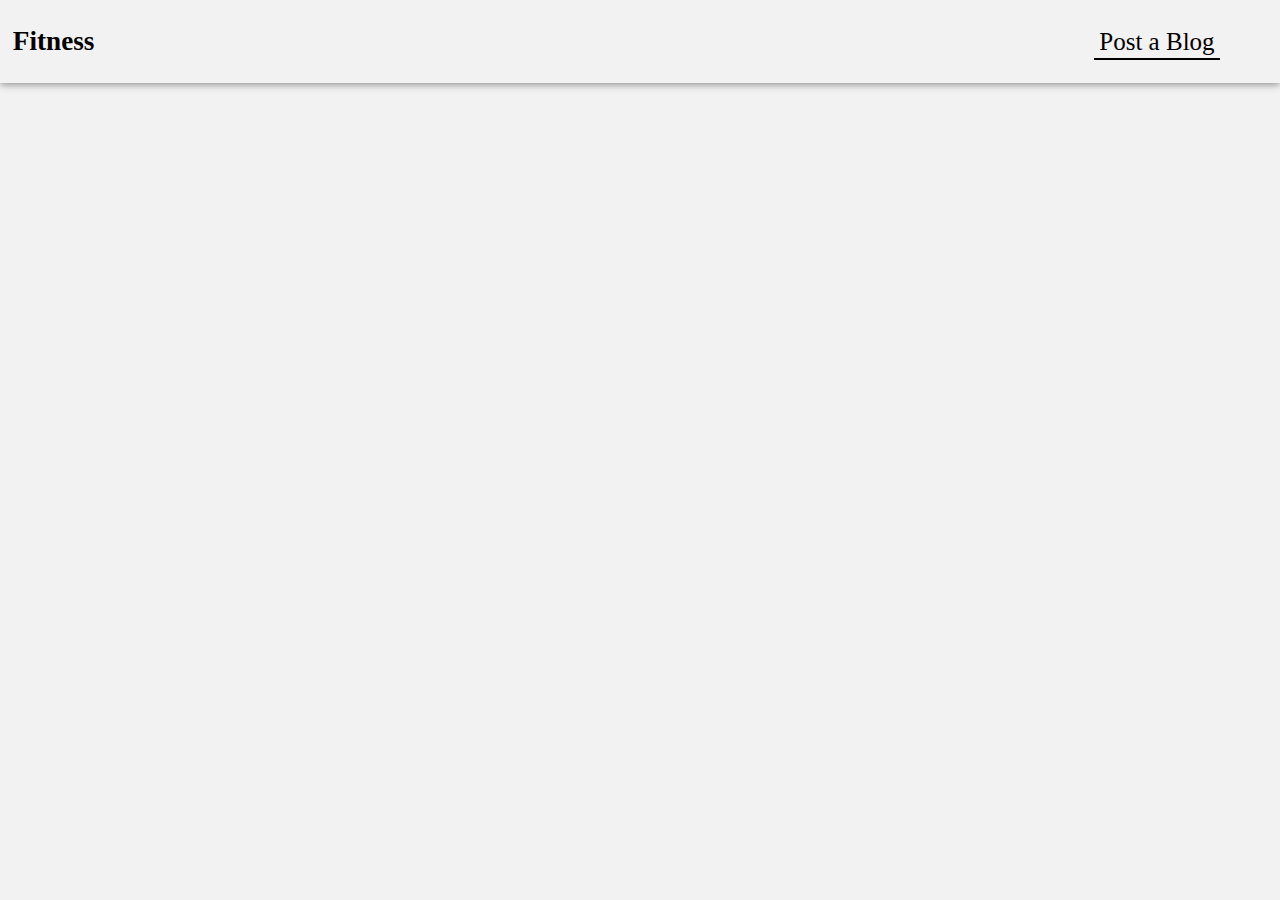
==== blog.html @ 41463aec "Added the necessary folders and files" ====
<!DOCTYPE html>
<html lang="en">
<head>
    <meta charset="UTF-8">
    <meta name="viewport" content="width=device-width, initial-scale=1.0">
    <link rel="stylesheet" href="./assets/css/style.css">
    <link rel="stylesheet" href="./assets/css/blog.css">
    <title>Andersen Fitness Blog</title>
</head>
<body>
    <header>
        <h1 class="nav-title"><a href="index.html">Fitness</h1></a>
        <nav id="navbar">
            <ul class="nav-top">
                <li>
                    <a href="index.html">Post a Blog</a>
                </li>
            </ul>
        </nav>
    </header>
    
    <main></main>

    <script src="./assets/js/script.js"></script>
    <script src="./assets/js/blog.js"></script>
</body>
</html>
---- assets/css/style.css ----
* {
    margin: 0;
    padding: 0;
}

html {
    scroll-behavior: smooth;
    height: auto;
}

body {
    font-family: 'Times New Roman', Times, serif;
    line-height: 1.5;
    background-color: #f2f2f2;
}

header {
    display: flex;
    justify-content: space-between;
    align-items: center;
    padding: 1%;
    box-shadow: 0 1px 8px gray;
    color: black;
    margin-bottom: 25px;
}

.nav-title {
    margin-right: auto;
    font-size: 1.7rem;
    line-height: none;
}

.nav-title a {
    text-decoration: none;
    color: black;
}

header nav {
    padding-right: 3%;
}

.nav-top {
    display: flex;
}

.nav-top li {
    padding: 10px;
    list-style-type: none;
}

.nav-top a{
    font-size: 25px;
    text-decoration: none;
    padding: 3px 5px;
    border-bottom: 2px solid black;
    color: black;
}

.nav-top a:hover {
    background-color: red;
    box-shadow: 0 1px 8px blue;
}
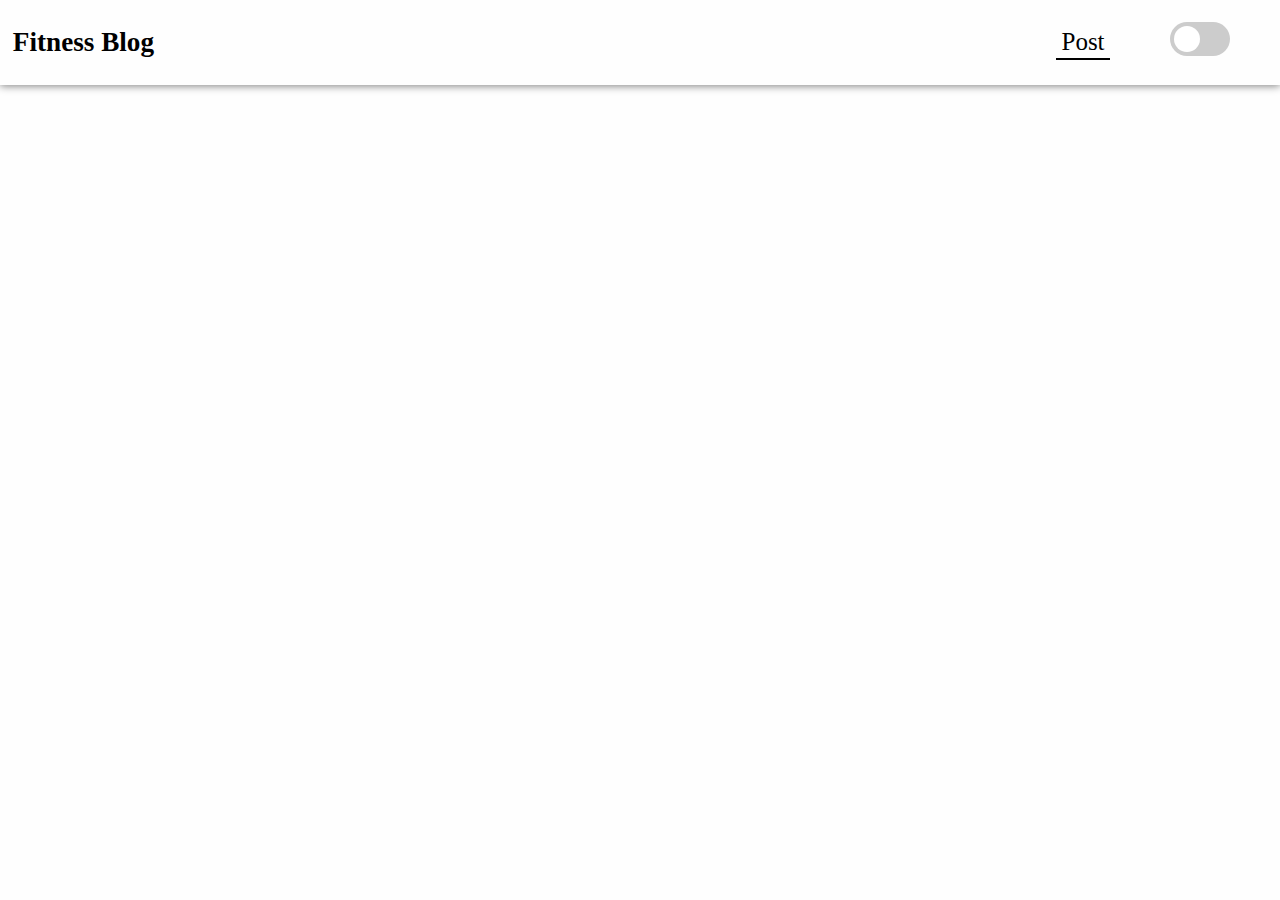
==== commit 1596d17f: "Added the light and dark modes" ====
--- a/blog.html
+++ b/blog.html
@@ -9,14 +9,21 @@
 </head>
 <body>
     <header>
-        <h1 class="nav-title"><a href="index.html">Fitness</h1></a>
+        <h1 class="nav-title"><a href="index.html">Fitness Blog</h1></a>
         <nav id="navbar">
             <ul class="nav-top">
                 <li>
-                    <a href="index.html">Post a Blog</a>
+                    <a href="index.html">Post</a>
                 </li>
-            </ul>
-        </nav>
+                <div class="switch">
+                    <label class="theme-switch" for="checkbox">
+                        <input id="checkbox" type="checkbox" />
+                        <div class="slider round"></div>
+                    </label>
+                    <em></em>
+                </div>
+            </ul>    
+        </nav>    
     </header>
     
     <main></main>
--- a/assets/css/style.css
+++ b/assets/css/style.css
@@ -1,3 +1,9 @@
+/* Light Mode */
+:root {
+    color: #0f0f0f;
+    background-color: #fefefe;
+}
+
 * {
     margin: 0;
     padding: 0;
@@ -11,7 +17,6 @@
 body {
     font-family: 'Times New Roman', Times, serif;
     line-height: 1.5;
-    background-color: #f2f2f2;
 }
 
 header {
@@ -59,4 +64,99 @@
 .nav-top a:hover {
     background-color: red;
     box-shadow: 0 1px 8px blue;
+}
+
+/* CSS for the switch */
+.switch {
+    margin-left: 50px;
+    padding-top: 5%;
+    height: 50px;
+    position: flex;
+}
+    
+.theme-switch {
+  display: inline-block;
+  height: 34px;
+  position: relative;
+  width: 60px;
+}
+
+.theme-switch input {
+  display:none;
+}
+
+.slider {
+  background-color: #ccc;
+  bottom: 0;
+  cursor: pointer;
+  left: 0;
+  position: absolute;
+  right: 0;
+  top: 0;
+  transition: .4s;
+}
+
+.slider:before {
+  background-color: #fff;
+  bottom: 4px;
+  content: "";
+  height: 26px;
+  left: 4px;
+  position: absolute;
+  transition: .4s;
+  width: 26px;
+}
+
+input:checked + .slider {
+  background-color: #2b2b2b;
+}
+
+input:checked + .slider:before {
+  transform: translateX(26px);
+}
+
+.slider.round {
+  border-radius: 34px;
+}
+
+.slider.round:before {
+  border-radius: 50%;
+}
+
+.input {
+    width: 100%;
+    height: 30px;
+}
+
+textarea {
+    width: 100%;
+    height: 70px;
+}
+
+button {
+    border-radius: 10px;
+    width: 80%;
+    height: 35px;
+    font-size: 1.2rem;
+    font-weight: bold;
+
+}
+
+/* Dark Mode */
+[data-theme="Dark"] {
+    * {
+        background-color: #1d1d1d;
+        color: #fefefe;
+    }
+    .nav-title a {
+        color: white;
+    }
+    .nav-top a {
+        color: white;
+        border-bottom: 2px solid white;
+    }
+    .nav-top a:hover {
+        background-color: #1d1d1d;
+        box-shadow: 0 1px 8px #979797;
+    }
 }--- a/assets/css/blog.css
+++ b/assets/css/blog.css
@@ -0,0 +1,4 @@
+html {
+    scroll-behavior: smooth;
+    height: 100%;
+}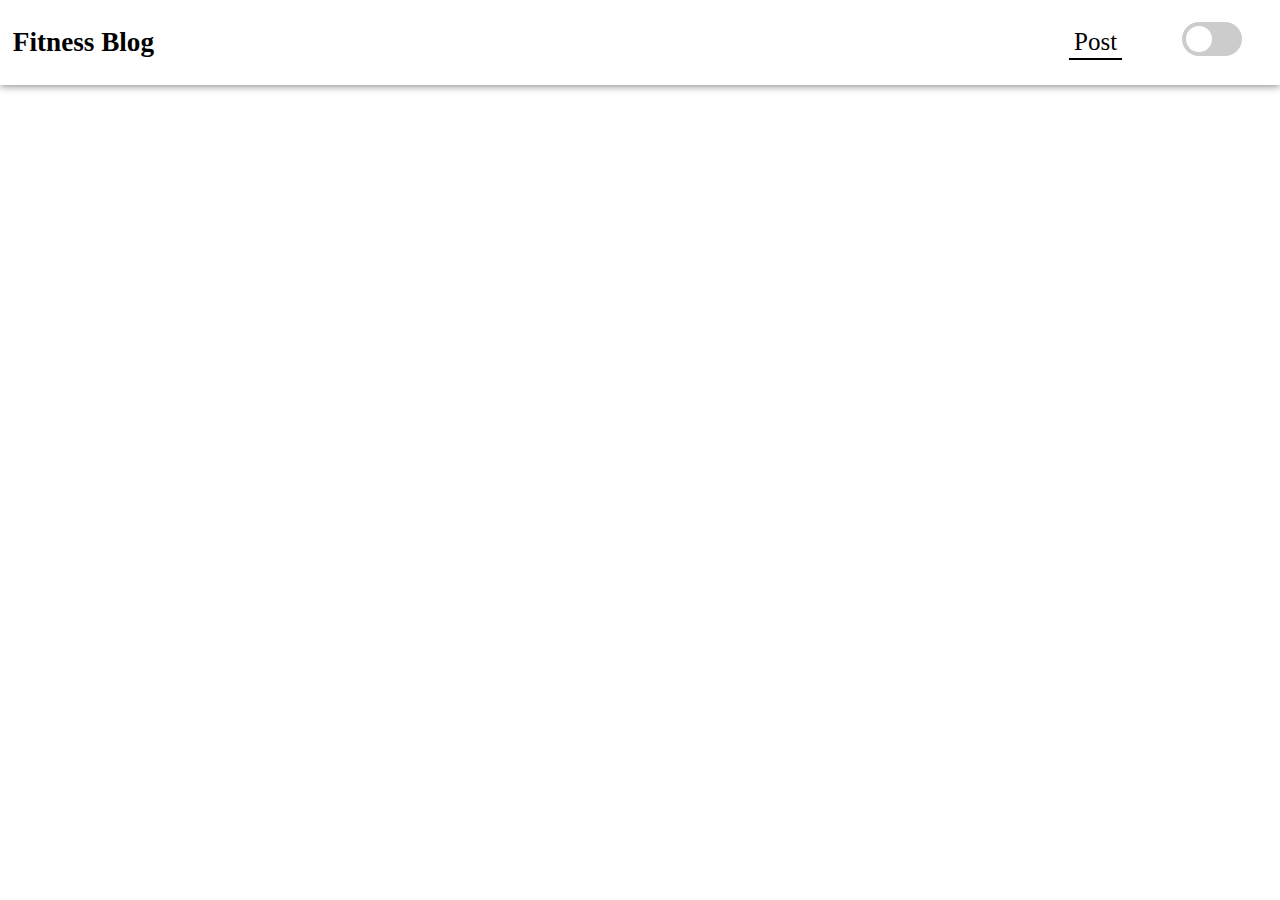
==== commit a7cec2e0: "Fixed bugs making the JS to not work" ====
--- a/blog.html
+++ b/blog.html
@@ -26,7 +26,9 @@
         </nav>    
     </header>
     
-    <main></main>
+    <main>
+        <div id="container"></div>
+    </main>
 
     <script src="./assets/js/script.js"></script>
     <script src="./assets/js/blog.js"></script>
--- a/assets/css/style.css
+++ b/assets/css/style.css
@@ -1,17 +1,6 @@
-/* Light Mode */
-:root {
-    color: #0f0f0f;
-    background-color: #fefefe;
-}
-
 * {
     margin: 0;
     padding: 0;
-}
-
-html {
-    scroll-behavior: smooth;
-    height: auto;
 }
 
 body {
@@ -41,7 +30,7 @@
 }
 
 header nav {
-    padding-right: 3%;
+    padding-right: 2%;
 }
 
 .nav-top {
@@ -62,8 +51,7 @@
 }
 
 .nav-top a:hover {
-    background-color: red;
-    box-shadow: 0 1px 8px blue;
+    box-shadow: 0 1px 8px #1d1d1d;
 }
 
 /* CSS for the switch */
@@ -123,25 +111,6 @@
   border-radius: 50%;
 }
 
-.input {
-    width: 100%;
-    height: 30px;
-}
-
-textarea {
-    width: 100%;
-    height: 70px;
-}
-
-button {
-    border-radius: 10px;
-    width: 80%;
-    height: 35px;
-    font-size: 1.2rem;
-    font-weight: bold;
-
-}
-
 /* Dark Mode */
 [data-theme="Dark"] {
     * {
--- a/assets/css/blog.css
+++ b/assets/css/blog.css
@@ -1,4 +1,40 @@
 html {
     scroll-behavior: smooth;
     height: 100%;
+}
+
+body {
+    margin: 0;
+    padding: 0;
+    box-sizing: border-box;
+}
+
+#container {
+    display: flex;
+    flex-direction: column;
+    gap: 1rem;
+    padding: 1rem;
+}
+
+.card {
+    margin: auto;
+    border: 1px solid black;
+    width: 95%;
+    border-radius: 15px;
+    padding: 1rem;
+}
+
+.blog-heading {
+    border-bottom: 1px solid black;
+    margin-bottom: 20px;
+}
+
+/* Dark mode */
+[data-theme="Dark"] {
+    .card {
+        border: 1px solid white;
+    }
+    .blog-heading {
+        border-bottom: 1px solid white;
+    }
 }